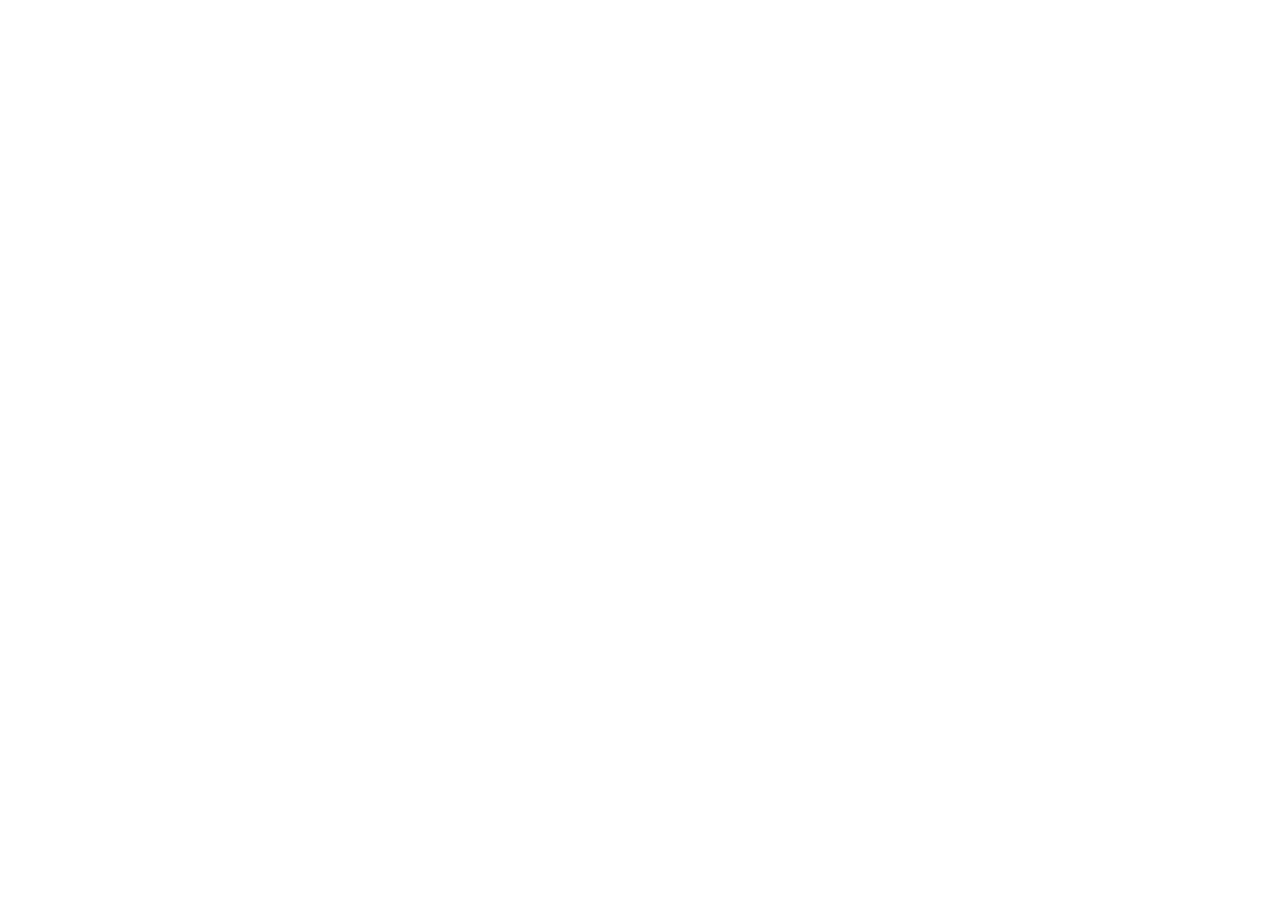
==== about-hugo/index.html @ ecefa306 "2020-08-24 NO.1" ====
<!DOCTYPE html><html><head><title>https://itPianist.github.io/about/</title><link rel="canonical" href="https://itPianist.github.io/about/"/><meta name="robots" content="noindex"><meta charset="utf-8" /><meta http-equiv="refresh" content="0; url=https://itPianist.github.io/about/" /></head></html>
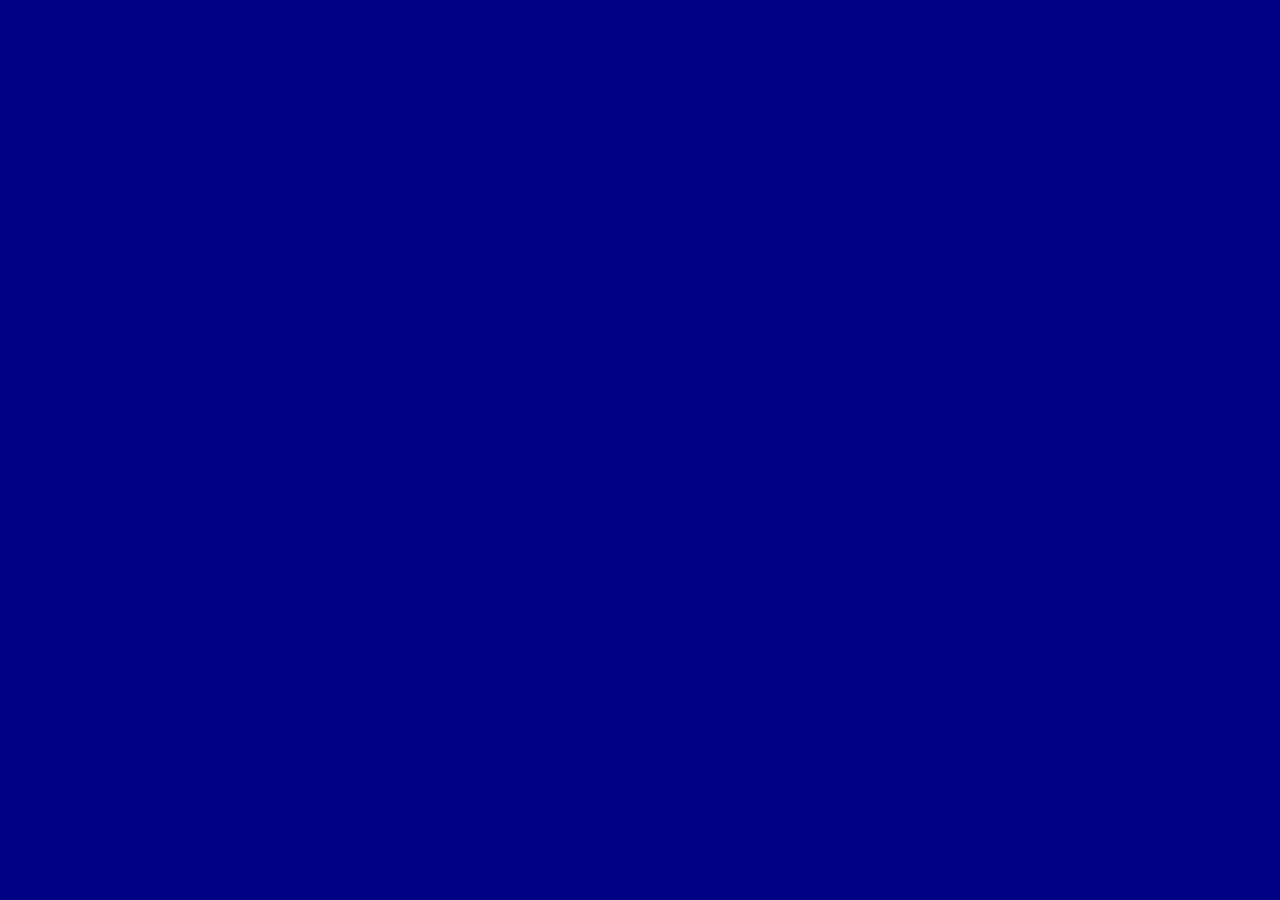
==== commit b7acd52d: "tsts" ====
--- a/about-hugo/index.html
+++ b/about-hugo/index.html
@@ -1 +1 @@
-<!DOCTYPE html><html><head><title>https://itPianist.github.io/about/</title><link rel="canonical" href="https://itPianist.github.io/about/"/><meta name="robots" content="noindex"><meta charset="utf-8" /><meta http-equiv="refresh" content="0; url=https://itPianist.github.io/about/" /></head></html>+<!DOCTYPE html><html><head><title>https://ItPainist.github.io/about/</title><link rel="canonical" href="https://ItPainist.github.io/about/"/><meta name="robots" content="noindex"><meta charset="utf-8" /><meta http-equiv="refresh" content="0; url=https://ItPainist.github.io/about/" /></head></html>
